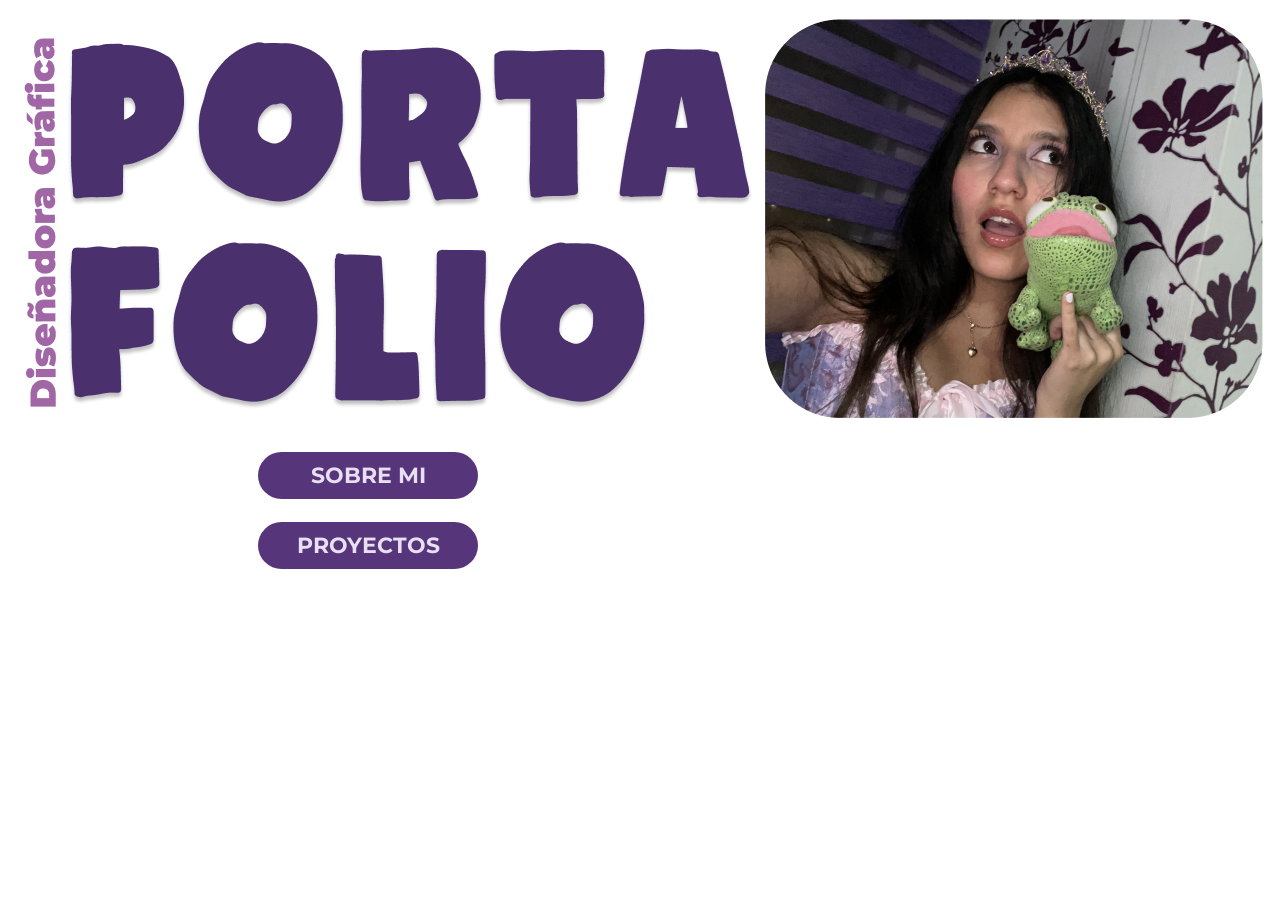
==== index.html @ 2bdb84df "Add files via upload" ====
<!DOCTYPE html>
<html>
<head>
    <!--Fonts-->
    <link rel="preconnect" href="https://fonts.googleapis.com">
    <link rel="preconnect" href="https://fonts.gstatic.com" crossorigin>
    <link href="https://fonts.googleapis.com/css2?family=Montserrat:ital,wght@0,100..900;1,100..900&display=swap" rel="stylesheet">
    
    <title>Portafolio</title>
    <link rel="stylesheet" href="style.css">
    
</head>
<body>
    <img src="titulo.png">
    <img src="FotoDaya.png">

<div class="botones">
        <a href="sobremi.html" class="boton">SOBRE MI</a> <br>
        <a href="proyectos.html" class="boton">PROYECTOS</a>
    </div>
</body>
</html>
---- style.css ----
body {
    background-color: #ffffff;
    font-family: "Montserrat", sans-serif;
    text-align: center;
}

.titulo {
    width: 600px;
    margin-top: 40px;
}



.botones {
    margin-top: 20px;
}

.boton {
    display: block;
    width: 200px;
    margin: 2px 250px;
    padding: 10px;
    background-color: #56357a;
    color: #e8dff1;
    text-decoration: none;
    border-radius: 50px;
    font-size: 22px;
    font-weight: 700;
    transition: 0.3s;
}

.boton:hover {
    background-color: #6d4696;
    transform: scale(1.05);
}
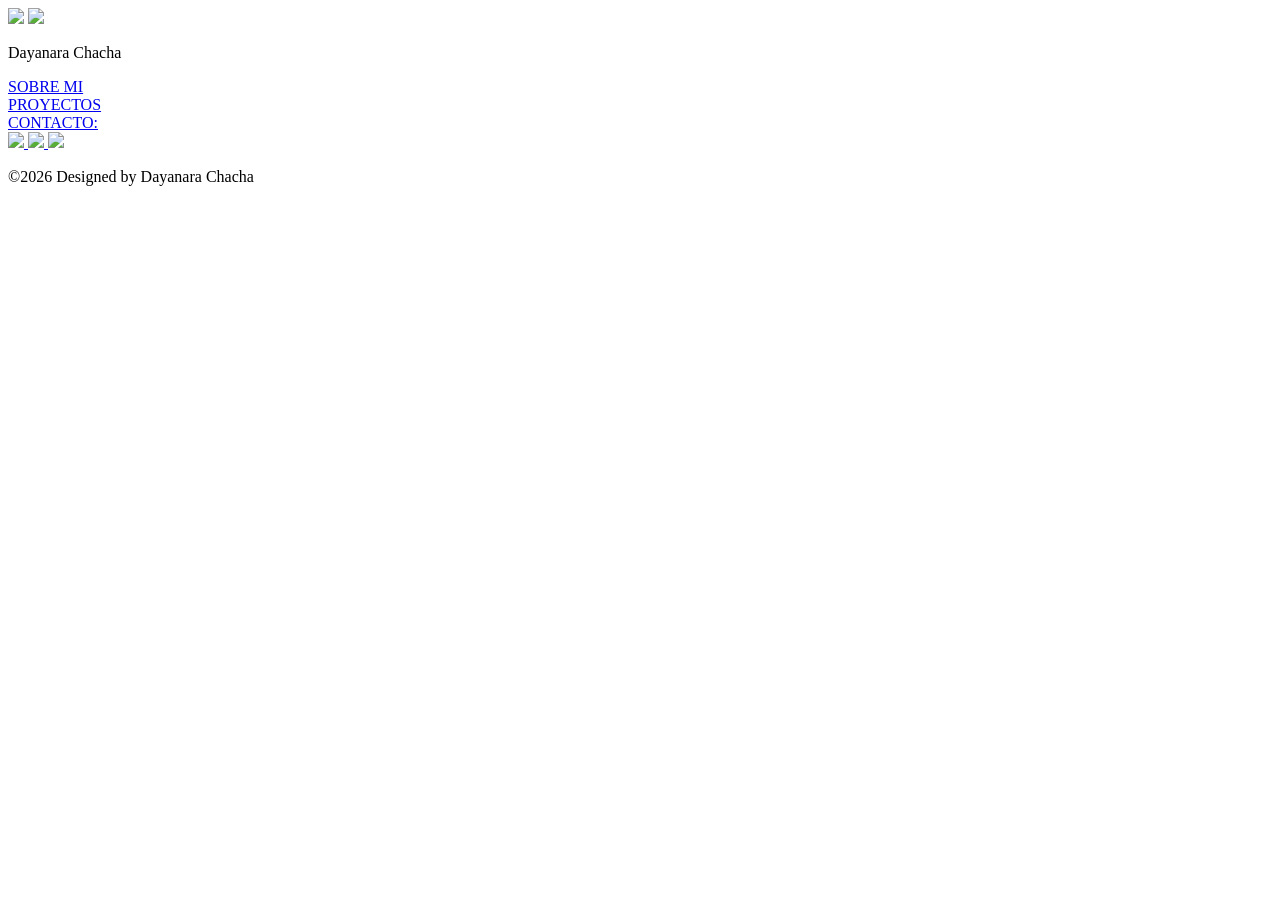
==== commit 67d837a1: "Add files via upload" ====
--- a/index.html
+++ b/index.html
@@ -12,11 +12,33 @@
 </head>
 <body>
     <img src="titulo.png">
-    <img src="FotoDaya.png">
+    <img src="FotoDaya.png" class="foto">
+<p class="nombre">Dayanara Chacha</p>
 
 <div class="botones">
         <a href="sobremi.html" class="boton">SOBRE MI</a> <br>
         <a href="proyectos.html" class="boton">PROYECTOS</a>
     </div>
+<div class="contacto">
+    <a href="contacto.html" class="boton-contacto">CONTACTO:</a>
+
+<div class="iconos">
+
+    <a href="https://instagram.com/daya_chacha" target="_blank">
+        <img src="instagram.png">
+    </a>
+
+    <a href="https://wa.me/593994974875" target="_blank">
+        <img src="whatsapp.png">
+    </a>
+
+    <a href="mailto:dayac9331@gmail.com">
+        <img src="gmail.webp">
+    </a>
+
+</div>
+  <footer>
+            <p>&copy;2026 Designed by Dayanara Chacha</p>
+        </footer>
 </body>
 </html>
